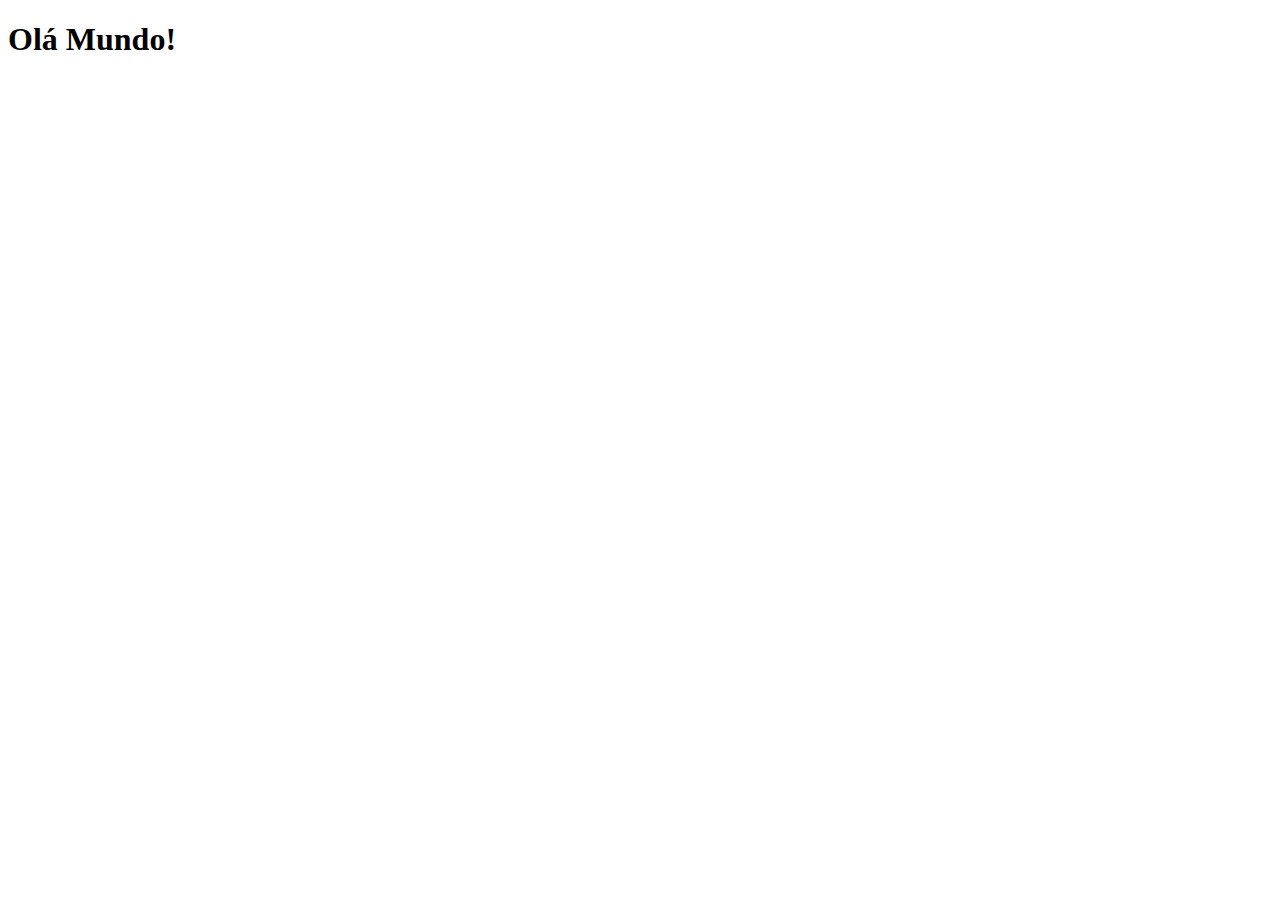
==== Codigos/U01/T01/u01t01quadro01.html @ a5b786cd "first commit" ====
<!DOCTYPE html>
<html lang="pt-br">
<head>
    <meta charset="UTF-8">
    <meta name="viewport" content="width=device-width, initial-scale=1.0">
    <title>Minha Primeira Aplicação</title>
</head>
<body>
    <h1>Olá Mundo!</h1>
</body>
</html>
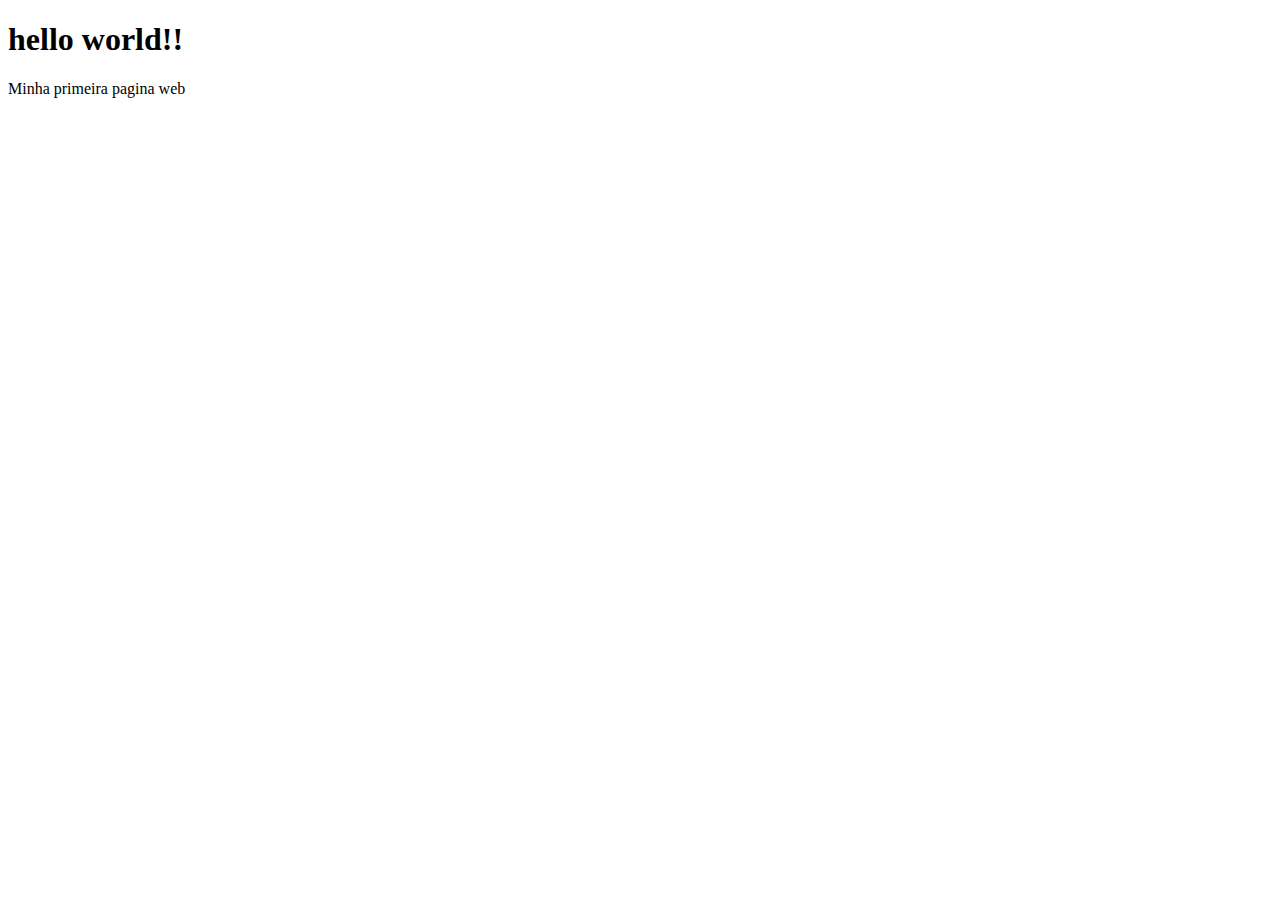
==== commit 770c810e: "Changes to be committed: 	modified:   Codigos/U01/T01/u01t01quadro01.html 	modified:   Codigos/U01/T" ====
--- a/Codigos/U01/T01/u01t01quadro01.html
+++ b/Codigos/U01/T01/u01t01quadro01.html
@@ -1,4 +1,31 @@
 <!DOCTYPE html>
+<html lang="pt-br">
+<head>
+    <meta charset="UTF-8">
+    <meta name="viewport" content="width=device-width, initial-scale=1.0">
+    <link href="https://cdn.jsdelivr.net/npm/bootstrap@5.3.2/dist/css/bootstrap.min.css" rel="stylesheet" integrity="sha384-T3c6CoIi6uLrA9TneNEoa7RxnatzjcDSCmG1MXxSR1GAsXEV/Dwwykc2MPK8M2HN" crossorigin="anonymous">
+    <title>Primeira pagina web</title>
+</head>
+<body>
+    <header>
+
+    </header>
+    <main>
+        <h1 class="p-3 text-primary-emphasis bg-primary-subtle border border-primary-subtle rounded-3">
+            hello world!!
+        </h1>
+        <p>
+            Minha primeira pagina web
+        </p>
+    </main>
+    <footer>
+
+    </footer>
+</body>
+</html>
+
+
+<!-- <!DOCTYPE html>
 <html lang="pt-br">
 <head>
     <meta charset="UTF-8">
@@ -8,4 +35,4 @@
 <body>
     <h1>Olá Mundo!</h1>
 </body>
-</html>
+</html> -->
